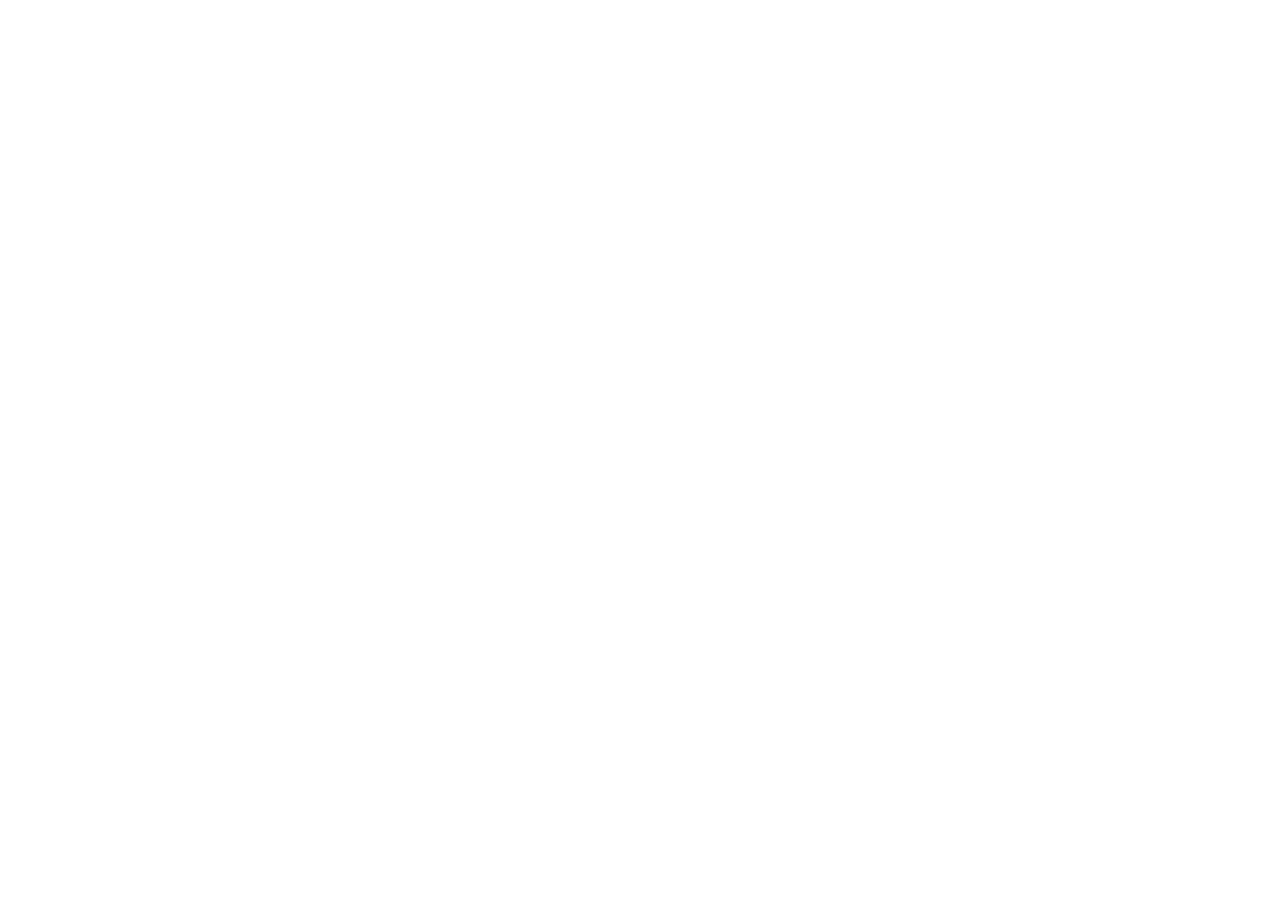
==== HTML/index.html @ d6f75b62 "begin to work" ====
<!DOCTYPE html>
<html lang="en">
<head>
    <meta charset="UTF-8">
    <meta name="viewport" content="width=device-width, initial-scale=1.0">
    <title>Document</title>
    <link rel="stylesheet" href="../css/reset.css">
    <link rel="stylesheet" href="../css/style.css">
    <link href="https://fonts.googleapis.com/css2?family=Roboto:wght@100;500;700;900&display=swap" rel="stylesheet">
    <script src = "../FA/all.js"></script>
</head>
<body>
    
</body>
</html>
---- css/style.css ----
html {
  font-size: 14px;
  font-family: "Roboto";
  box-sizing: border-box;
}

* {
  box-sizing: inherit;
}

body {
  max-width: 1920px;
  margin: 0 auto;
  width: 100%;
}
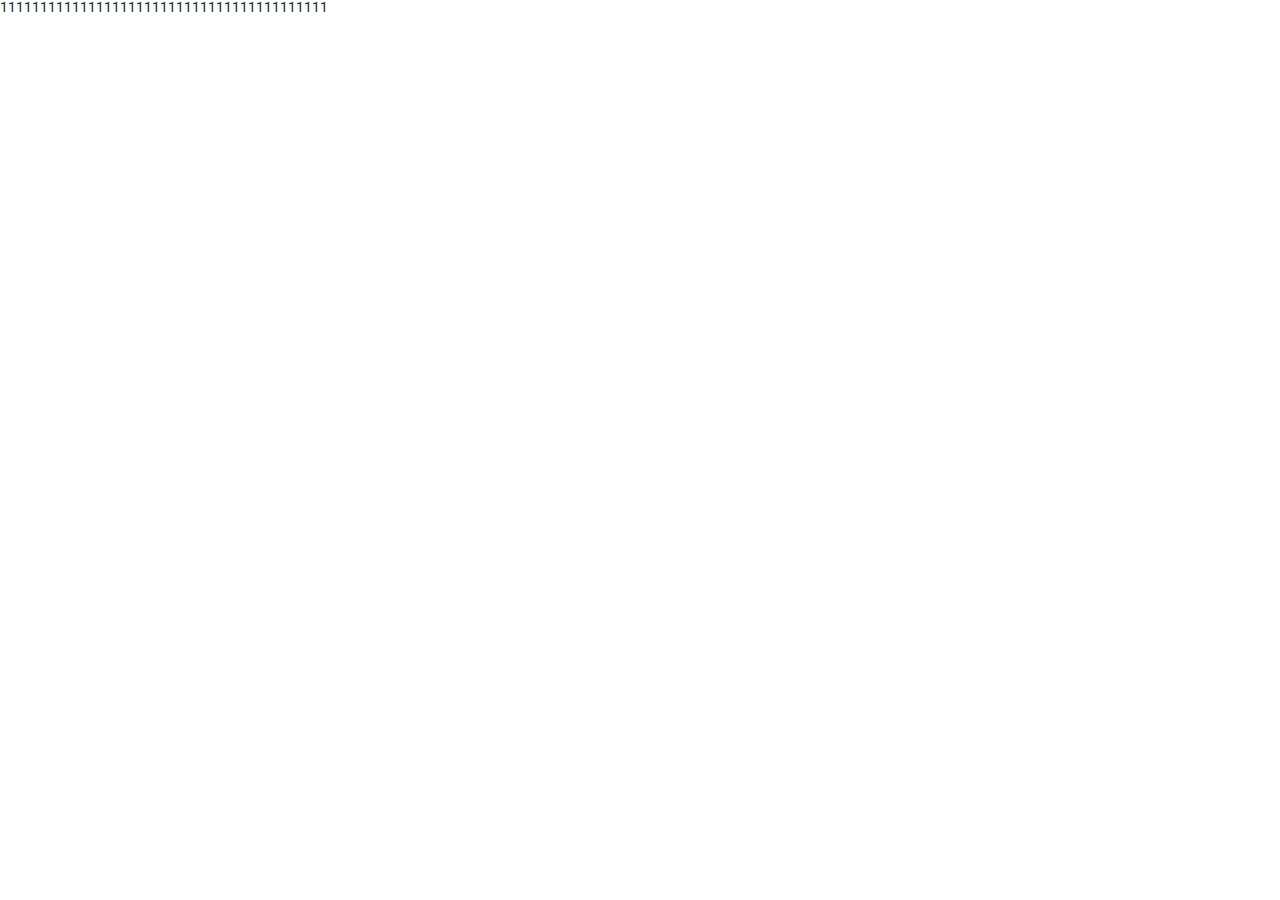
==== commit 9f0744b9: "3" ====
--- a/HTML/index.html
+++ b/HTML/index.html
@@ -10,6 +10,6 @@
     <script src = "../FA/all.js"></script>
 </head>
 <body>
-    
+    11111111111111111111111111111111111111111
 </body>
 </html>